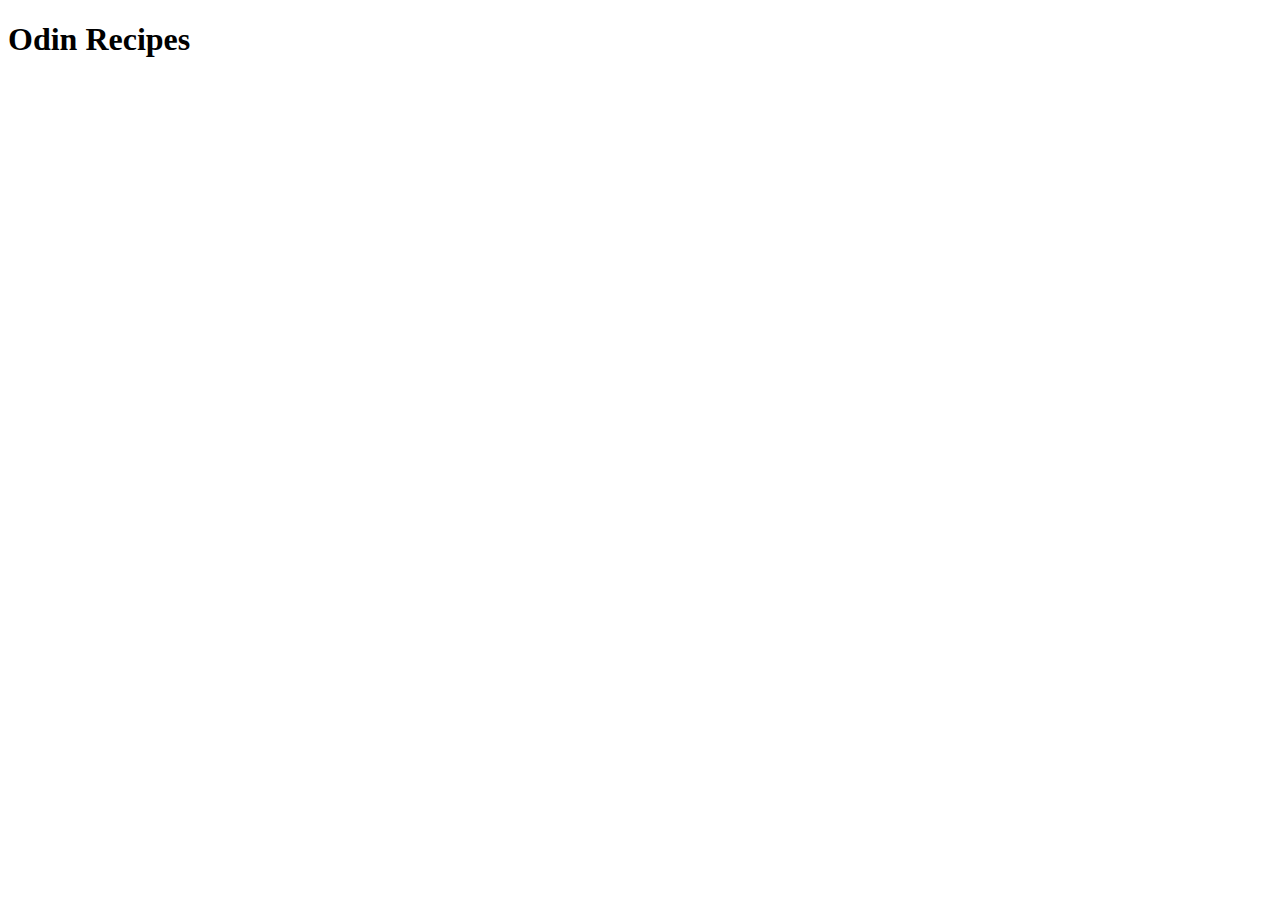
==== index.html @ 077dff67 "Added index.html" ====
<!DOCTYPE html>
<html lang="en">
<head>
    <meta charset="UTF-8">
    <meta name="viewport" content="width=device-width, initial-scale=1.0">
    <title>Odin Recipes</title>
</head>
<body>
    <h1>Odin Recipes</h1>
    
</body>
</html>
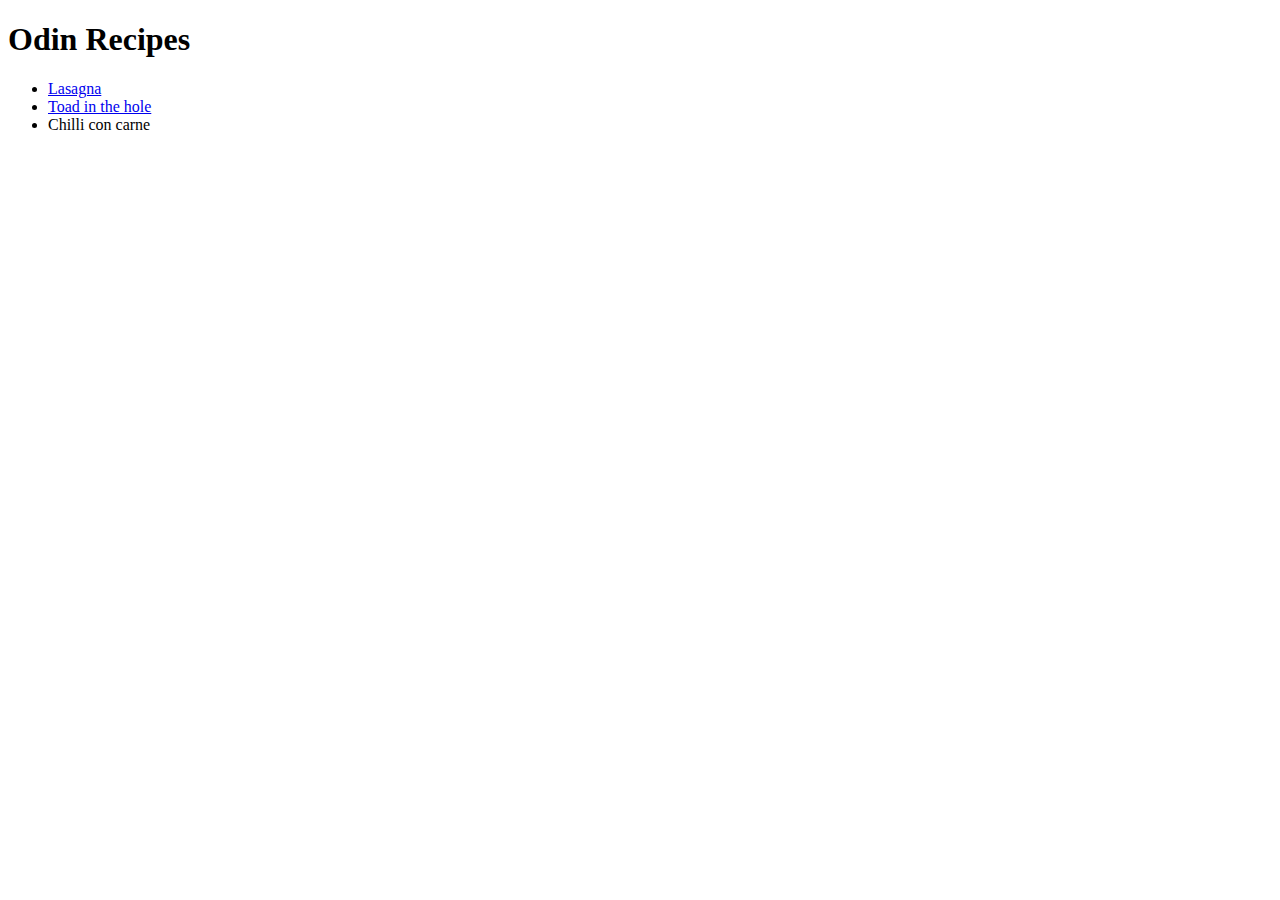
==== commit 2ced3522: "Added toad in the hole recipe" ====
--- a/index.html
+++ b/index.html
@@ -8,5 +8,10 @@
 <body>
     <h1>Odin Recipes</h1>
     
+    <ul>
+        <li><a href="recipes/lasagna.html">Lasagna</a></li>
+        <li><a href="recipes/toad-in-the-hole.html">Toad in the hole</a></li>
+        <li><a>Chilli con carne</a></li>
+    </ul>
 </body>
 </html>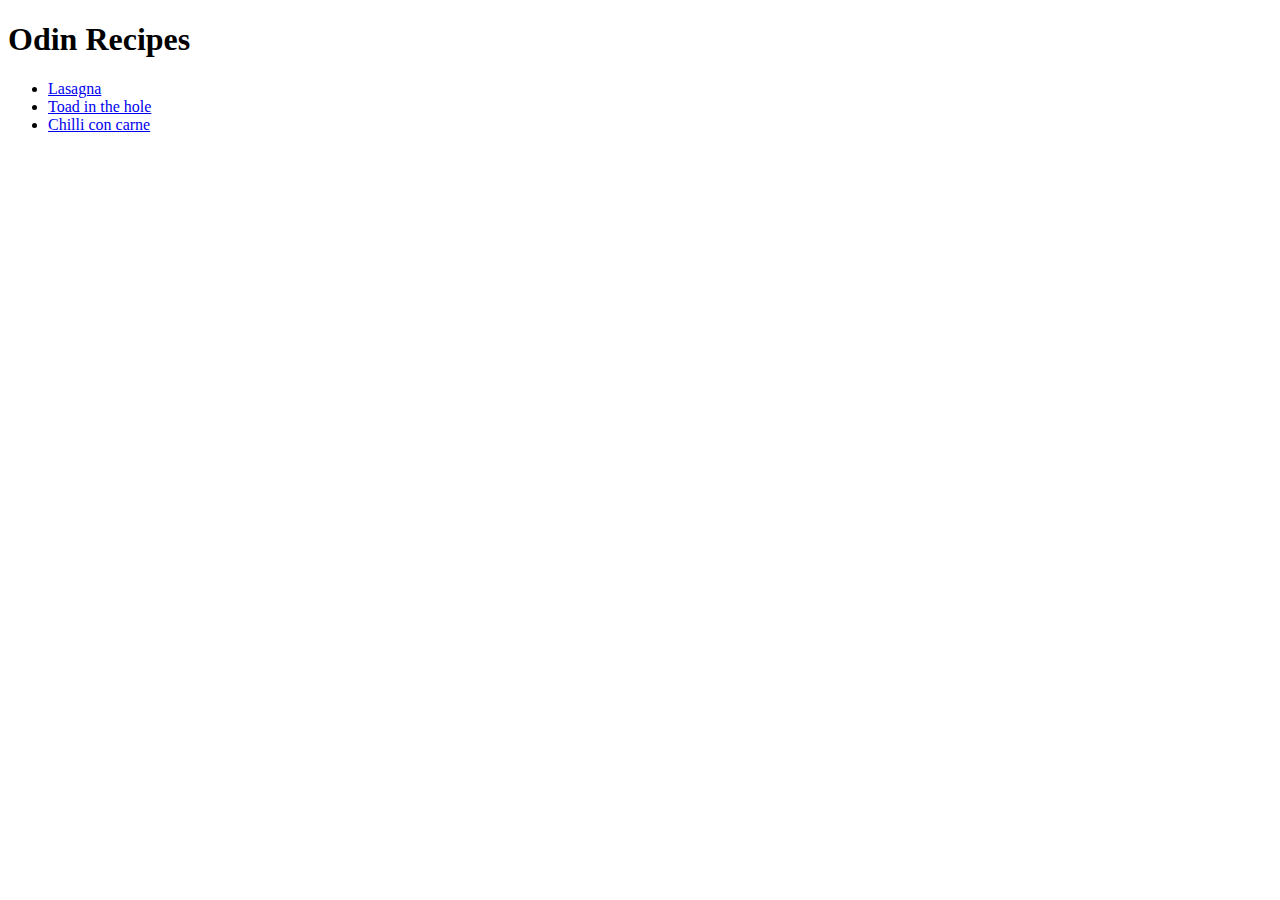
==== commit 5e94e3ad: "Added link to chilli on index.html" ====
--- a/index.html
+++ b/index.html
@@ -11,7 +11,7 @@
     <ul>
         <li><a href="recipes/lasagna.html">Lasagna</a></li>
         <li><a href="recipes/toad-in-the-hole.html">Toad in the hole</a></li>
-        <li><a>Chilli con carne</a></li>
+        <li><a href="recipes/chilli.html">Chilli con carne</a></li>
     </ul>
 </body>
 </html>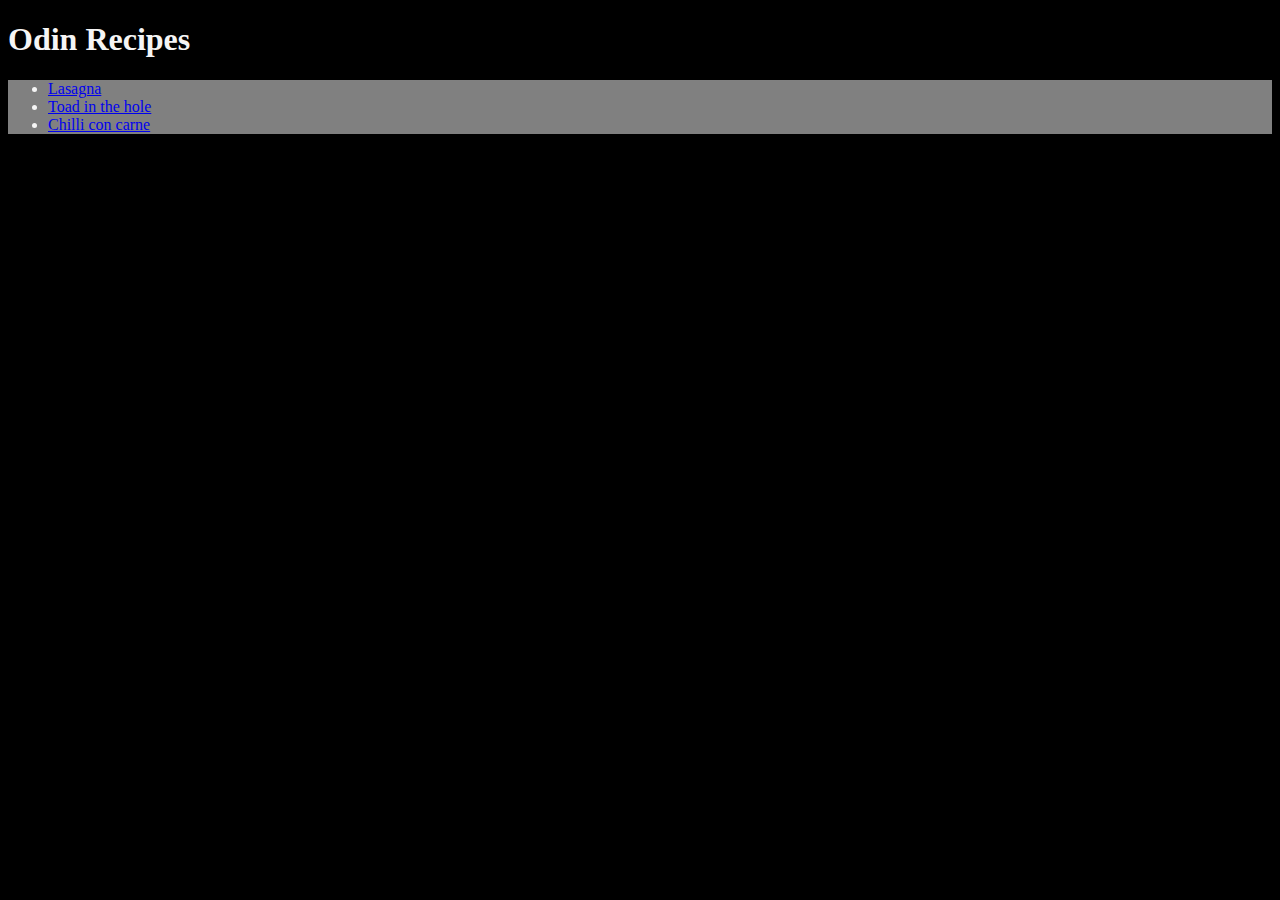
==== commit 2b159ec3: "Added CSS to index.html" ====
--- a/index.html
+++ b/index.html
@@ -4,11 +4,12 @@
     <meta charset="UTF-8">
     <meta name="viewport" content="width=device-width, initial-scale=1.0">
     <title>Odin Recipes</title>
+    <link rel="stylesheet" href="style.css">
 </head>
-<body>
+<body class="index-body">
     <h1>Odin Recipes</h1>
     
-    <ul>
+    <ul class="index-list">
         <li><a href="recipes/lasagna.html">Lasagna</a></li>
         <li><a href="recipes/toad-in-the-hole.html">Toad in the hole</a></li>
         <li><a href="recipes/chilli.html">Chilli con carne</a></li>
--- a/style.css
+++ b/style.css
@@ -0,0 +1,8 @@
+.index-body {
+    background-color: black;
+    color: whitesmoke;
+}
+
+.index-list {
+    background-color: gray;
+}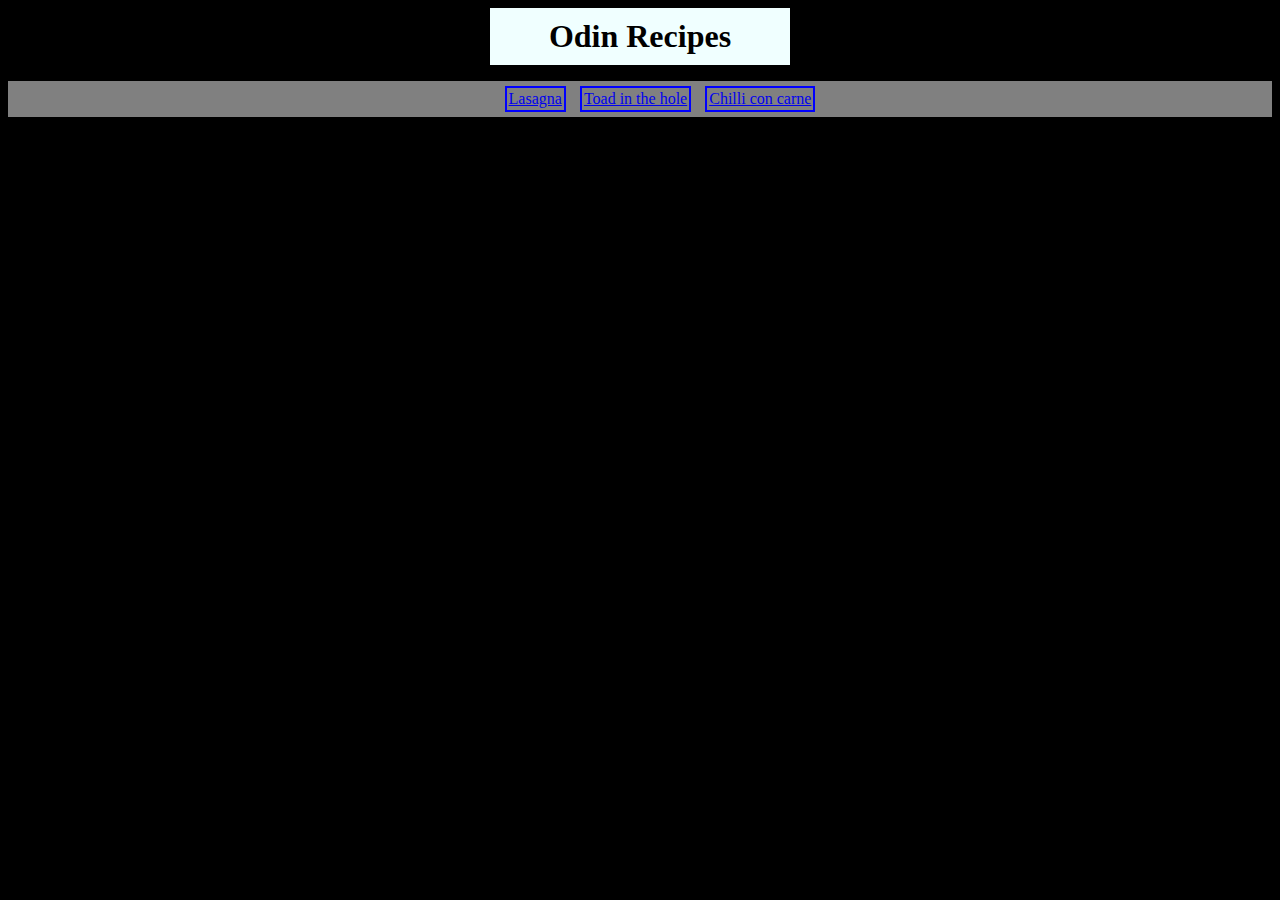
==== commit 62db9136: "Updated CSS for index.html" ====
--- a/index.html
+++ b/index.html
@@ -7,12 +7,12 @@
     <link rel="stylesheet" href="style.css">
 </head>
 <body class="index-body">
-    <h1>Odin Recipes</h1>
+    <h1 class="header">Odin Recipes</h1>
     
     <ul class="index-list">
-        <li><a href="recipes/lasagna.html">Lasagna</a></li>
-        <li><a href="recipes/toad-in-the-hole.html">Toad in the hole</a></li>
-        <li><a href="recipes/chilli.html">Chilli con carne</a></li>
+        <li class="item"><a href="recipes/lasagna.html">Lasagna</a></li>
+        <li class="item"><a href="recipes/toad-in-the-hole.html">Toad in the hole</a></li>
+        <li class="item"><a href="recipes/chilli.html">Chilli con carne</a></li>
     </ul>
 </body>
 </html>--- a/style.css
+++ b/style.css
@@ -1,8 +1,33 @@
+* {
+    box-sizing: border-box;
+}
+
 .index-body {
     background-color: black;
     color: whitesmoke;
+    text-align: center;
+}
+
+.header {
+    background-color: azure;
+    color: black;
+    height: auto;
+    width: 300px;
+    text-align: center;
+    margin: auto;
+    padding: 10px;
 }
 
 .index-list {
     background-color: gray;
-}+    text-align: center;
+    display: block;
+}
+
+.item {
+    display: inline-block;
+    padding: 2px;
+    border: solid blue 2px;
+    margin: 5px;
+}
+
